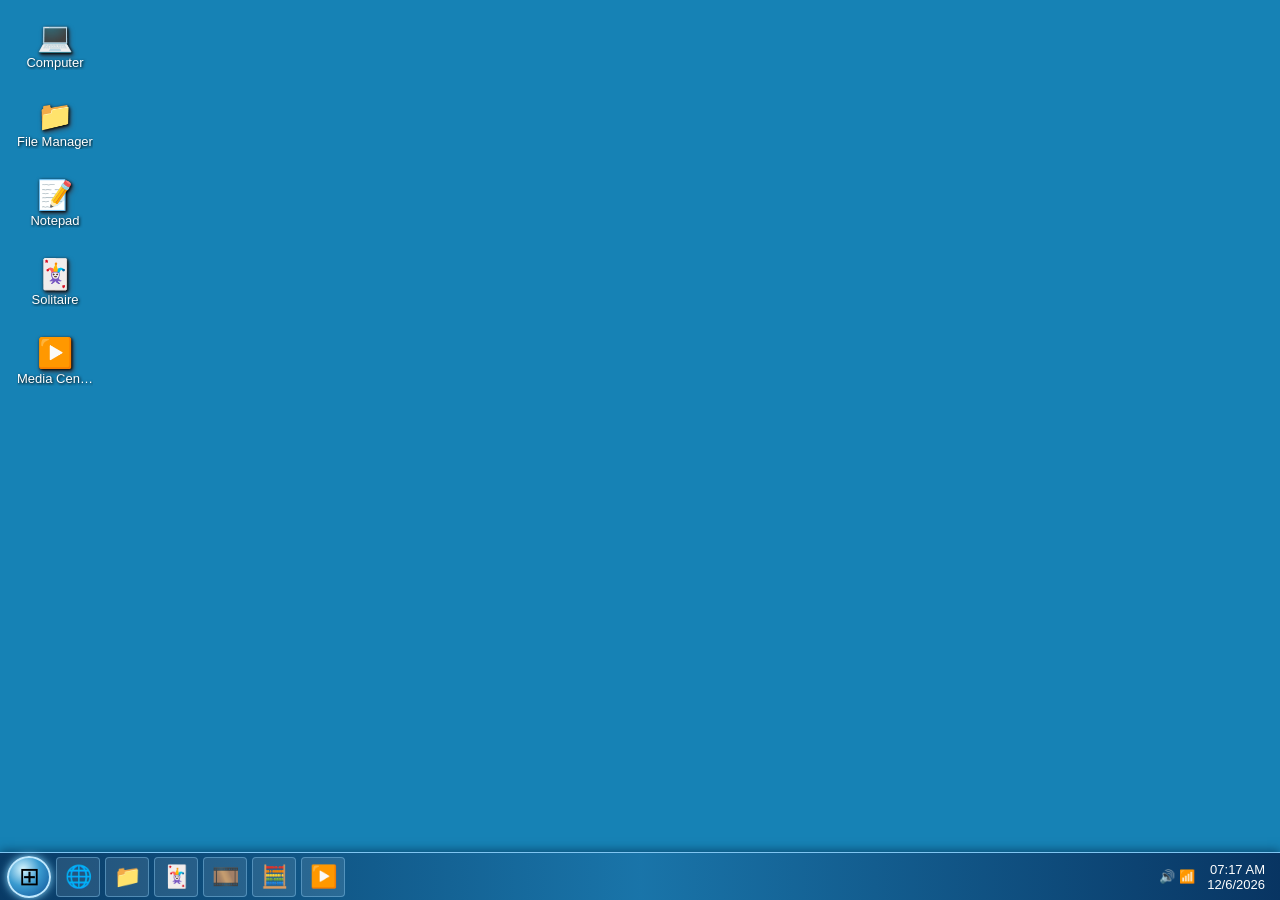
==== index.html @ a3527dfd "Create Windows 7-inspired HTML emulator desktop and apps Includes Aero-style UI, taskbar, Start sear" ====
<!doctype html>
<html lang="en">
<head>
  <meta charset="utf-8">
  <meta name="viewport" content="width=device-width, initial-scale=1">
  <title>Windows 7 Emulator</title>
  <style>
    :root { --accent:#2d7dc4; --glass:rgba(20,70,110,.72); --glass-light:rgba(255,255,255,.25); --text:#102030; }
    * { box-sizing:border-box; }
    html,body { margin:0; width:100%; height:100%; overflow:hidden; font:13px "Segoe UI",Tahoma,sans-serif; color:var(--text); }
    body { background:#1682b5 url('https://lrfeditor1807.github.io/WallpaperPack/win7/Windows/img0.jpg') center/cover fixed; }
    button,input { font:inherit; }
    button { cursor:pointer; }
    #desktop { width:100%; height:100%; position:relative; padding:14px; }
    .desktop-icons { display:flex; flex-direction:column; gap:17px; width:82px; }
    .desktop-icon { color:white; text-shadow:1px 1px 3px #000; text-align:center; padding:5px 2px; border:1px solid transparent; border-radius:3px; user-select:none; }
    .desktop-icon:hover { background:rgba(255,255,255,.2); border-color:rgba(255,255,255,.4); }
    .icon { display:block; font-size:29px; line-height:35px; filter:drop-shadow(1px 2px 2px #345); }
    .desktop-icon span:last-child { display:block; white-space:nowrap; overflow:hidden; text-overflow:ellipsis; }
    .window { position:absolute; min-width:310px; min-height:180px; background:rgba(247,251,255,.96); border:1px solid #27577c; border-radius:7px 7px 3px 3px; box-shadow:0 8px 30px #002b4c99, inset 0 1px #fff; overflow:hidden; resize:both; }
    .titlebar { height:34px; padding:4px 7px 4px 11px; display:flex; align-items:center; justify-content:space-between; color:#fff; background:linear-gradient(#71b5ea 0%,#2d75b8 48%,#1d5c9a 52%,#4c99d0); text-shadow:1px 1px #17476c; border-bottom:1px solid #164973; user-select:none; }
    .title { font-weight:bold; display:flex; gap:7px; align-items:center; }
    .window-actions { display:flex; gap:3px; }
    .window-actions button { width:25px; height:22px; color:#fff; border:1px solid #b9ddf4; border-radius:3px; background:linear-gradient(#8dcaef,#2878bb); line-height:15px; }
    .window-actions button:last-child { background:linear-gradient(#e98b8b,#a81927); }
    .content { height:calc(100% - 34px); padding:14px; overflow:auto; }
    .card { background:#fff; border:1px solid #b6c8d7; border-radius:4px; padding:12px; margin:8px 0; box-shadow:0 1px 2px #7893aa44; }
    .card h3 { margin:0 0 9px; color:#1e527e; }
    .toolbar { display:flex; gap:6px; align-items:center; padding:6px; background:#e8f1f9; border-bottom:1px solid #b5c9d9; }
    .toolbar button,.link-button { border:1px solid #9bb5c8; border-radius:3px; padding:5px 10px; color:#163b57; background:linear-gradient(#fff,#d9e8f4); }
    .toolbar button:hover,.link-button:hover { background:#c6e5fa; }
    .taskbar { position:absolute; left:0; right:0; bottom:0; height:48px; display:flex; align-items:center; padding:3px 7px; gap:5px; color:#fff; background:linear-gradient(90deg,rgba(7,52,95,.92),rgba(26,113,166,.8),rgba(7,46,91,.92)); border-top:1px solid #7fc5f2; box-shadow:0 -2px 9px #002b4c99; z-index:1000; }
    .start-button { width:44px; height:42px; border-radius:50%; font-size:25px; border:2px solid #bfe9ff; background:radial-gradient(circle at 35% 30%,#d8f6ff,#3a9bd0 45%,#0b4e94); box-shadow:0 0 8px #83d8ff; }
    .task-item { width:44px; height:40px; border:1px solid #77b6df88; border-radius:4px; background:#ffffff1b; font-size:22px; color:#fff; }
    .task-item:hover,.task-item.active { background:#b4e6ff55; box-shadow:inset 0 0 10px #bcecff; }
    .tray { margin-left:auto; display:flex; align-items:center; gap:10px; padding:0 8px; }
    .clock { text-align:right; min-width:60px; }
    .start-menu { display:none; position:absolute; bottom:48px; left:5px; width:390px; height:450px; z-index:1001; background:linear-gradient(90deg,#eaf4fd,#fff); border:1px solid #346382; border-radius:7px 7px 0 0; box-shadow:0 0 22px #001c3caa; overflow:hidden; }
    .start-menu.open { display:flex; }
    .user-banner { padding:12px; background:linear-gradient(90deg,#276ca6,#8fcdf0); color:#fff; font-size:16px; }
    .menu-list { flex:1; padding:8px; overflow:auto; }
    .menu-list.right { background:#eaf3fa; border-left:1px solid #c1d4e3; }
    .menu-entry { padding:8px; border-radius:3px; display:flex; gap:8px; align-items:center; }
    .menu-entry:hover { background:#c7e7fb; }
    .search { margin:7px; padding:6px 9px; width:calc(100% - 14px); border:1px solid #829db2; border-radius:3px; }
    .results { max-height:130px; overflow:auto; padding:0 7px; background:#fff; }
    .results div { padding:5px; border-bottom:1px solid #ddd; cursor:pointer; }
    .grid { display:grid; grid-template-columns:repeat(auto-fit,minmax(120px,1fr)); gap:8px; }
    .app-tile { padding:13px 7px; text-align:center; border:1px solid #aac5d8; border-radius:5px; background:linear-gradient(#fff,#e7f2fa); }
    .app-tile:hover { background:#cfeafb; }
    .app-tile b { display:block; font-size:24px; margin-bottom:5px; }
    .hero { padding:18px; border-radius:5px; color:white; background:linear-gradient(135deg,#075a98cc,#27a0d8bb); }
    .hero h1 { margin:0 0 6px; font-size:25px; }
    .media-controls { display:flex; flex-wrap:wrap; gap:6px; padding:10px; justify-content:center; }
    .media-controls button { border-radius:20px; border:1px solid #79a8c6; background:#effaff; padding:8px 11px; }
    .media-controls button:hover { background:#a9dbf3; }
    .photos { display:grid; grid-template-columns:repeat(3,1fr); gap:8px; }
    .photos img { width:100%; height:95px; object-fit:cover; border-radius:4px; border:2px solid #fff; box-shadow:0 1px 4px #456; }
    textarea { width:100%; height:210px; resize:none; border:1px solid #9eb7ca; padding:9px; }
    .calc { max-width:260px; margin:auto; } .calc input { width:100%; padding:10px; text-align:right; font-size:20px; } .calc-grid { display:grid; grid-template-columns:repeat(4,1fr); gap:4px; margin-top:6px; } .calc-grid button { padding:11px 2px; }
    .status { padding:5px 9px; color:#335; background:#eaf3fa; border-top:1px solid #b7cbd9; }
    a { color:#075a98; }
    @media(max-width:600px){ .start-menu{width:calc(100% - 10px)} .window{left:3%!important;top:4%!important;width:94%!important;height:70%!important} }
  </style>
</head>
<body>
  <main id="desktop">
    <div class="desktop-icons">
      <div class="desktop-icon" data-open="computer"><span class="icon">💻</span><span>Computer</span></div>
      <div class="desktop-icon" data-open="files"><span class="icon">📁</span><span>File Manager</span></div>
      <div class="desktop-icon" data-open="notepad"><span class="icon">📝</span><span>Notepad</span></div>
      <div class="desktop-icon" data-open="solitaire"><span class="icon">🃏</span><span>Solitaire</span></div>
      <div class="desktop-icon" data-open="media"><span class="icon">▶️</span><span>Media Center</span></div>
    </div>
    <section id="windows"></section>
    <div id="startMenu" class="start-menu">
      <div class="user-banner">👤 <b>Windows 7 Emulator</b><br><small>Welcome back</small></div>
      <div class="menu-list"><input id="menuSearch" class="search" placeholder="Search programs and files"><div id="results" class="results"></div>
        <div class="menu-entry" data-open="notepad">📝 Notepad</div><div class="menu-entry" data-open="solitaire">🃏 Solitaire</div><div class="menu-entry" data-open="calculator">🧮 Calculator</div><div class="menu-entry" data-open="media">🎞️ Windows Media Center</div><div class="menu-entry" data-open="player">▶️ Windows Media Player</div><div class="menu-entry" data-open="files">📁 File Manager</div>
      </div>
      <div class="menu-list right"><div class="menu-entry" data-open="computer">💻 Computer</div><div class="menu-entry" data-open="personalization">🎨 Personalization</div><div class="menu-entry" data-open="settings">⚙️ Control Panel</div><div class="menu-entry" data-open="wordpad">📄 WordPad</div><div class="menu-entry" data-open="magnifier">🔍 Magnifier</div><div class="menu-entry" data-open="quicknotes">📌 Quick notes</div><div class="menu-entry" data-open="sound">🎙️ Sound Recorder</div><div class="menu-entry" data-open="xps">📚 XPS Viewer</div></div>
    </div>
    <nav class="taskbar" aria-label="Windows taskbar"><button class="start-button" id="start">⊞</button><button class="task-item" title="Google Chrome" data-open="chrome">🌐</button><button class="task-item" title="File Manager" data-open="files">📁</button><button class="task-item" title="Solitaire" data-open="solitaire">🃏</button><button class="task-item" title="Windows Media Center" data-open="media">🎞️</button><button class="task-item" title="Calculator" data-open="calculator">🧮</button><button class="task-item" title="Windows Media Player" data-open="player">▶️</button><div class="tray">🔊 📶 <span class="clock" id="clock"></span></div></nav>
  </main>
<script>
const wallpapers={Windows:'https://lrfeditor1807.github.io/WallpaperPack/win7/Windows/img0.jpg',Characters:'https://lrfeditor1807.github.io/WallpaperPack/win7/Characters/img21.jpg',Landscape:'https://lrfeditor1807.github.io/WallpaperPack/win7/Landscapes/img7.jpg',Nature:'https://lrfeditor1807.github.io/WallpaperPack/win7/Nature/img6.jpg'};
const apps={
 notepad:['📝','Notepad',()=>`<div class="toolbar"><button onclick="saveText()">💾 Save</button><button onclick="print()">🖨 Print</button></div><textarea id="notepadText" placeholder="Type something..."></textarea>`],
 wordpad:['📄','WordPad',()=>`<div class="toolbar"><button onclick="document.execCommand('bold')"><b>B</b></button><button onclick="document.execCommand('italic')"><i>I</i></button><button onclick="print()">🖨 Print</button></div><div contenteditable="true" class="card" style="min-height:230px">Welcome to WordPad.</div>`],
 quicknotes:['📌','Quick notes',()=>`<div class="card"><h3>Quick notes</h3><textarea placeholder="Write a quick note..."></textarea></div>`],
 calculator:['🧮','Calculator',()=>`<div class="calc"><input id="calcOut" readonly value="0"><div class="calc-grid">${['7','8','9','÷','4','5','6','×','1','2','3','−','0','.','C','+','=','⌫'].map(x=>`<button onclick="calc('${x}')">${x}</button>`).join('')}</div></div>`],
 solitaire:['🃏','Solitaire',()=>`<div class="hero"><h1>♠ Solitaire</h1><p>A classic game of patience.</p><button class="link-button" onclick="newGame()">Deal new game</button> <a class="link-button" href="https://en.wikipedia.org/wiki/Patience_(game)" target="_blank">About Solitaire on Wikipedia</a></div><div class="card"><h3>Cards</h3><div style="font-size:42px;letter-spacing:8px">🂡 🂱 🃁 🃑</div><p>Move cards between the tableau piles. (Demo board)</p></div>`],
 files:['📁','File Manager',()=>`<div class="toolbar"><button onclick="alert('New folder created')">📁 New folder</button><button onclick="alert('This computer has 128 GB available')">💽 Properties</button></div><div class="card"><h3>Computer</h3><p>💾 Local Disk (C:) — 128 GB</p><p>📷 Photo Library</p><p>🎬 Videos</p><p>🎵 Music</p><p>📺 Recorded TV</p></div>`],
 chrome:['🌐','Google Chrome',()=>`<div class="toolbar"><button onclick="history.back()">←</button><button onclick="location.reload()">↻</button><input id="address" style="flex:1" value="https://www.google.com" onkeydown="if(event.key==='Enter') window.open(this.value,'_blank')"><button onclick="window.open('https://www.google.com','_blank')">Go</button></div><div class="hero"><h1>Google Chrome</h1><p>User Agent: Google Chrome</p><p>Search the web with Bing from Windows Search.</p></div><div class="card"><a href="https://www.google.com/chrome/" target="_blank">Open Chrome in a new tab</a></div>`],
 media:['🎞️','Windows Media Center',()=>`<div class="hero"><h1>✺ Windows Media Center</h1><p>Watch and listen to videos, music, TV, movies and photos on your PC.</p></div><div class="grid"><div class="app-tile">📷<br>Photos</div><div class="app-tile">🎬<br>Videos</div><div class="app-tile">🎵<br>Music</div><div class="app-tile">📺<br>Movies & TV</div><div class="app-tile">⚙️<br>Settings</div></div><div class="card"><h3>Watch and Listen</h3><p>See images and photos, computer date and time, and unlimited internet media.</p><div class="media-controls"><button onclick="openApp('player')">▶ Open Media Player</button><button onclick="window.open('https://www.youtube.com','_blank')">Watch on YouTube</button><button onclick="window.open('https://www.facebook.com','_blank')">Facebook</button><button onclick="window.open('https://twitter.com','_blank')">Twitter</button></div></div>`],
 player:['▶️','Windows Media Player',()=>`<div class="card"><h3>Now Playing</h3><div style="height:105px;display:grid;place-items:center;font-size:54px;background:#102d49;color:#76d4ff">▶</div><p>Play in Videos, Music, Photos and Recorded TV.</p></div><div class="media-controls"><button>⏮ Previous all</button><button>↶ 10 sec</button><button onclick="alert('Playing')">▶ Play</button><button onclick="alert('Paused')">⏸ Pause</button><button>↷ 10 sec</button><button>Next all ⏭</button><button>⏺ Record video</button><button>⏺ Record music</button></div>`],
 personalization:['🎨','Personalization',()=>`<h3>Choose your desktop background</h3><div class="photos">${Object.entries(wallpapers).map(([n,u])=>`<img title="${n}" src="${u}" onclick="setWallpaper('${u}')">`).join('')}</div><h3>Window color</h3><div class="toolbar">${['#b42b36','#2d7dc4','#248548','#e57922','#c99b16'].map(c=>`<button style="background:${c};color:white" onclick="setColor('${c}')">●</button>`).join('')}</div><p>Screen saver: <b>Bubbles</b> · Photo Library</p>`],
 magnifier:['🔍','Magnifier',()=>`<div class="hero"><h1>🔍 Magnifier</h1><p>Use your browser zoom to magnify the desktop.</p><button onclick="document.body.style.zoom='125%'">Zoom in</button> <button onclick="document.body.style.zoom='100%'">Reset</button></div>`],
 sound:['🎙️','Sound Recorder',()=>`<div class="card" style="text-align:center"><div style="font-size:60px">🎙️</div><button class="link-button" onclick="alert('Recording started')">⏺ Start Recording</button><button class="link-button" onclick="alert('Recording stopped')">⏹ Stop</button></div><p>Windows 7 system sounds: <a href="https://www.myinstants.com/instant/windows-7-exclamation-sound-39691" target="_blank">Exclamation</a> · <a href="https://www.myinstants.com/instant/windows-7-error-53104" target="_blank">Error</a> · <a href="https://www.myinstants.com/instant/windows-7-logon-sound-73793" target="_blank">Logon</a></p>`],
 xps:['📚','XPS Viewer',()=>`<div class="card"><h3>XPS Viewer</h3><p>Open and view XPS documents.</p><input type="file" accept=".xps"><p class="status">No document selected.</p></div>`],
 computer:['💻','Computer',()=>`<div class="hero"><h1>Computer</h1><p>Full computer: 128 GB storage · 1B GB memory (emulated)</p></div><div class="card">💽 Local Disk (C:) &nbsp; 128 GB free</div>`],
 settings:['⚙️','Control Panel',()=>`<h3>Windows 7 settings</h3><div class="grid"><div class="app-tile">🎨 Personalization</div><div class="app-tile">🔊 Sound</div><div class="app-tile">🌐 Network</div><div class="app-tile">🛡️ System</div></div><p>Initial tasks: choose wallpaper, open your favorite apps, and pin them to the taskbar.</p>`]
};
function openApp(id){if(!apps[id])return; const [ico,title,body]=apps[id], old=document.querySelector(`.window[data-app="${id}"]`); if(old){old.style.zIndex=20;return;} const w=document.createElement('section');w.className='window';w.dataset.app=id;w.style.left=(115+Math.random()*180)+'px';w.style.top=(35+Math.random()*100)+'px';w.style.width=id==='media'?'560px':'440px';w.style.height=id==='personalization'?'460px':'360px';w.innerHTML=`<header class="titlebar"><span class="title">${ico} ${title}</span><span class="window-actions"><button onclick="this.closest('.window').style.display='none'">—</button><button onclick="this.closest('.window').remove()">×</button></span></header><div class="content">${body()}</div>`;document.getElementById('windows').appendChild(w);w.querySelector('.titlebar').onmousedown=e=>{let x=e.clientX-w.offsetLeft,y=e.clientY-w.offsetTop;function move(ev){w.style.left=Math.max(0,ev.clientX-x)+'px';w.style.top=Math.max(0,ev.clientY-y)+'px'}function up(){document.removeEventListener('mousemove',move);document.removeEventListener('mouseup',up)}document.addEventListener('mousemove',move);document.addEventListener('mouseup',up)} }
function setWallpaper(u){document.body.style.backgroundImage=`url('${u}')`;localStorage.wallpaper=u} function setColor(c){document.documentElement.style.setProperty('--accent',c)}
function calc(x){let o=document.getElementById('calcOut');if(x==='C')o.value='0';else if(x==='='){try{o.value=Function('return '+o.value.replaceAll('×','*').replaceAll('÷','/').replaceAll('−','-'))()}catch{ o.value='Error'}}else if(x==='⌫')o.value=o.value.slice(0,-1)||'0';else o.value=o.value==='0'&&/[0-9]/.test(x)?x:o.value+x}
function saveText(){localStorage.note=document.getElementById('notepadText').value;alert('Note saved locally.')} function newGame(){alert('New Solitaire game dealt!')} function print(){window.print()}
document.querySelectorAll('[data-open]').forEach(e=>e.onclick=()=>{openApp(e.dataset.open);document.getElementById('startMenu').classList.remove('open')});document.getElementById('start').onclick=()=>document.getElementById('startMenu').classList.toggle('open');document.getElementById('menuSearch').oninput=e=>{let q=e.target.value.toLowerCase();document.getElementById('results').innerHTML=Object.entries(apps).filter(([id,a])=>(id+a[1]).toLowerCase().includes(q)).map(([id,a])=>`<div onclick="openApp('${id}')">${a[0]} ${a[1]}</div>`).join('')};setInterval(()=>{let d=new Date();document.getElementById('clock').innerHTML=d.toLocaleTimeString([], {hour:'2-digit',minute:'2-digit'})+'<br>'+d.toLocaleDateString()},1000);if(localStorage.wallpaper)setWallpaper(localStorage.wallpaper);
document.addEventListener('keydown',e=>{if(e.ctrlKey&&e.key==='p'){e.preventDefault();print()}if(e.ctrlKey&&e.key==='e'){e.preventDefault();openApp('files')}if(e.ctrlKey&&e.key==='c')document.execCommand('copy');if(e.ctrlKey&&e.key==='v')document.execCommand('paste');if(e.ctrlKey&&e.key==='a'&&!['INPUT','TEXTAREA'].includes(document.activeElement.tagName)){e.preventDefault();document.getElementById('startMenu').classList.toggle('open')}});
</script>
</body>
</html>
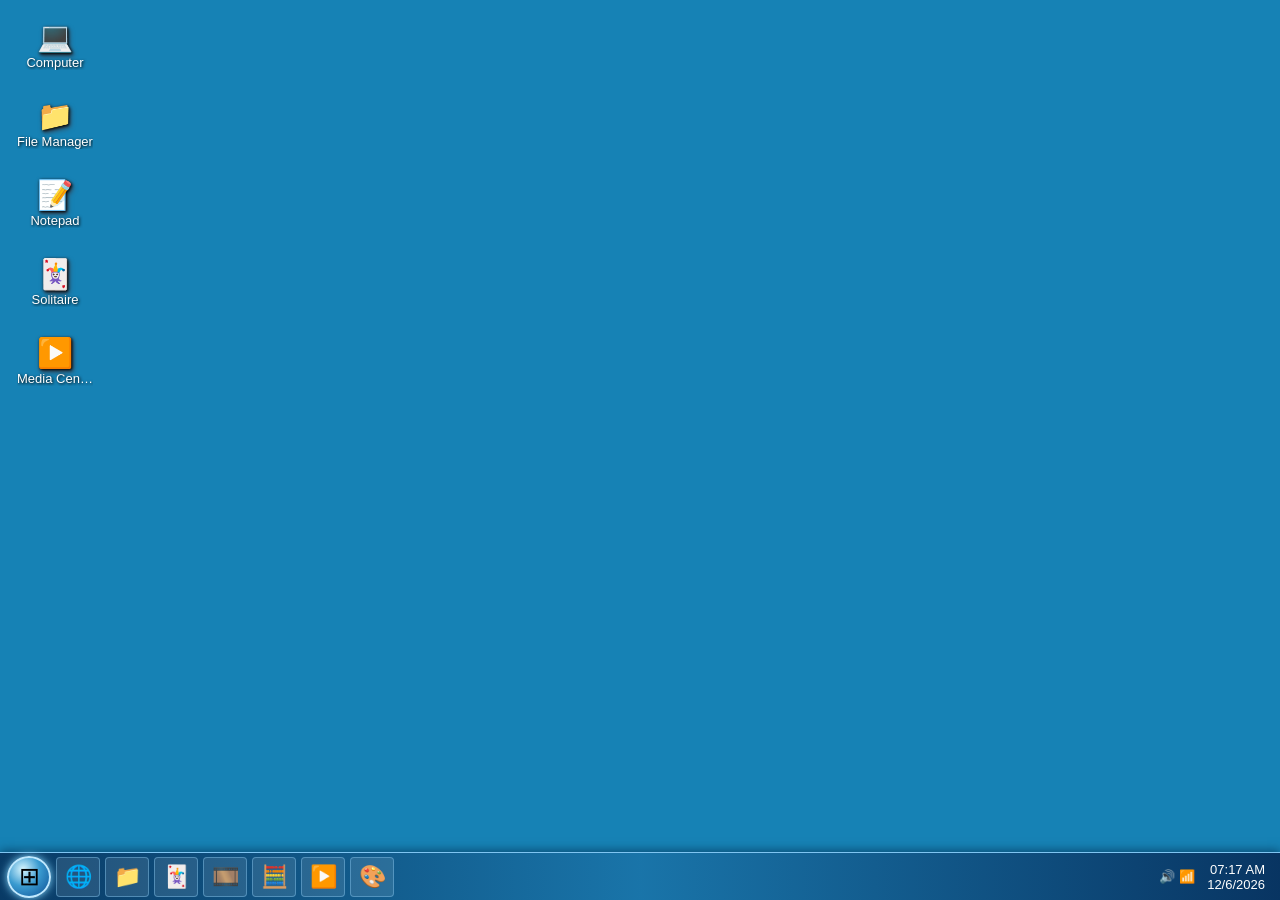
==== commit dd110977: "Update index.html" ====
--- a/index.html
+++ b/index.html
@@ -80,7 +80,7 @@
       </div>
       <div class="menu-list right"><div class="menu-entry" data-open="computer">💻 Computer</div><div class="menu-entry" data-open="personalization">🎨 Personalization</div><div class="menu-entry" data-open="settings">⚙️ Control Panel</div><div class="menu-entry" data-open="wordpad">📄 WordPad</div><div class="menu-entry" data-open="magnifier">🔍 Magnifier</div><div class="menu-entry" data-open="quicknotes">📌 Quick notes</div><div class="menu-entry" data-open="sound">🎙️ Sound Recorder</div><div class="menu-entry" data-open="xps">📚 XPS Viewer</div></div>
     </div>
-    <nav class="taskbar" aria-label="Windows taskbar"><button class="start-button" id="start">⊞</button><button class="task-item" title="Google Chrome" data-open="chrome">🌐</button><button class="task-item" title="File Manager" data-open="files">📁</button><button class="task-item" title="Solitaire" data-open="solitaire">🃏</button><button class="task-item" title="Windows Media Center" data-open="media">🎞️</button><button class="task-item" title="Calculator" data-open="calculator">🧮</button><button class="task-item" title="Windows Media Player" data-open="player">▶️</button><div class="tray">🔊 📶 <span class="clock" id="clock"></span></div></nav>
+    <nav class="taskbar" aria-label="Windows taskbar"><button class="start-button" id="start">⊞</button><button class="task-item" title="Google Chrome" data-open="chrome">🌐</button><button class="task-item" title="File Manager" data-open="files">📁</button><button class="task-item" title="Solitaire" data-open="solitaire">🃏</button><button class="task-item" title="Windows Media Center" data-open="media">🎞️</button><button class="task-item" title="Calculator" data-open="calculator">🧮</button><button class="task-item" title="Windows Media Player" data-open="player">▶️</button><button class="task-item" title="Personalization" data-open="personalization">🎨</button><div class="tray">🔊 📶 <span class="clock" id="clock"></span></div></nav>
   </main>
 <script>
 const wallpapers={Windows:'https://lrfeditor1807.github.io/WallpaperPack/win7/Windows/img0.jpg',Characters:'https://lrfeditor1807.github.io/WallpaperPack/win7/Characters/img21.jpg',Landscape:'https://lrfeditor1807.github.io/WallpaperPack/win7/Landscapes/img7.jpg',Nature:'https://lrfeditor1807.github.io/WallpaperPack/win7/Nature/img6.jpg'};
@@ -89,7 +89,7 @@
  wordpad:['📄','WordPad',()=>`<div class="toolbar"><button onclick="document.execCommand('bold')"><b>B</b></button><button onclick="document.execCommand('italic')"><i>I</i></button><button onclick="print()">🖨 Print</button></div><div contenteditable="true" class="card" style="min-height:230px">Welcome to WordPad.</div>`],
  quicknotes:['📌','Quick notes',()=>`<div class="card"><h3>Quick notes</h3><textarea placeholder="Write a quick note..."></textarea></div>`],
  calculator:['🧮','Calculator',()=>`<div class="calc"><input id="calcOut" readonly value="0"><div class="calc-grid">${['7','8','9','÷','4','5','6','×','1','2','3','−','0','.','C','+','=','⌫'].map(x=>`<button onclick="calc('${x}')">${x}</button>`).join('')}</div></div>`],
- solitaire:['🃏','Solitaire',()=>`<div class="hero"><h1>♠ Solitaire</h1><p>A classic game of patience.</p><button class="link-button" onclick="newGame()">Deal new game</button> <a class="link-button" href="https://en.wikipedia.org/wiki/Patience_(game)" target="_blank">About Solitaire on Wikipedia</a></div><div class="card"><h3>Cards</h3><div style="font-size:42px;letter-spacing:8px">🂡 🂱 🃁 🃑</div><p>Move cards between the tableau piles. (Demo board)</p></div>`],
+ solitaire:['🃏','Solitaire',()=>`<div class="hero"><h1>♠ Solitaire</h1><p>A classic game of patience.</p><button class="link-button" onclick="newGame()">Deal new game</button> <a class="link-button" href="https://en.wikipedia.org/wiki/Solitaire" target="_blank">About Solitaire on Wikipedia</a></div><div class="card"><h3>Cards</h3><div style="font-size:42px;letter-spacing:8px">🂡 🂱 🃁 🃑</div><p>Move cards between the tableau piles. (Demo board)</p></div>`],
  files:['📁','File Manager',()=>`<div class="toolbar"><button onclick="alert('New folder created')">📁 New folder</button><button onclick="alert('This computer has 128 GB available')">💽 Properties</button></div><div class="card"><h3>Computer</h3><p>💾 Local Disk (C:) — 128 GB</p><p>📷 Photo Library</p><p>🎬 Videos</p><p>🎵 Music</p><p>📺 Recorded TV</p></div>`],
  chrome:['🌐','Google Chrome',()=>`<div class="toolbar"><button onclick="history.back()">←</button><button onclick="location.reload()">↻</button><input id="address" style="flex:1" value="https://www.google.com" onkeydown="if(event.key==='Enter') window.open(this.value,'_blank')"><button onclick="window.open('https://www.google.com','_blank')">Go</button></div><div class="hero"><h1>Google Chrome</h1><p>User Agent: Google Chrome</p><p>Search the web with Bing from Windows Search.</p></div><div class="card"><a href="https://www.google.com/chrome/" target="_blank">Open Chrome in a new tab</a></div>`],
  media:['🎞️','Windows Media Center',()=>`<div class="hero"><h1>✺ Windows Media Center</h1><p>Watch and listen to videos, music, TV, movies and photos on your PC.</p></div><div class="grid"><div class="app-tile">📷<br>Photos</div><div class="app-tile">🎬<br>Videos</div><div class="app-tile">🎵<br>Music</div><div class="app-tile">📺<br>Movies & TV</div><div class="app-tile">⚙️<br>Settings</div></div><div class="card"><h3>Watch and Listen</h3><p>See images and photos, computer date and time, and unlimited internet media.</p><div class="media-controls"><button onclick="openApp('player')">▶ Open Media Player</button><button onclick="window.open('https://www.youtube.com','_blank')">Watch on YouTube</button><button onclick="window.open('https://www.facebook.com','_blank')">Facebook</button><button onclick="window.open('https://twitter.com','_blank')">Twitter</button></div></div>`],
